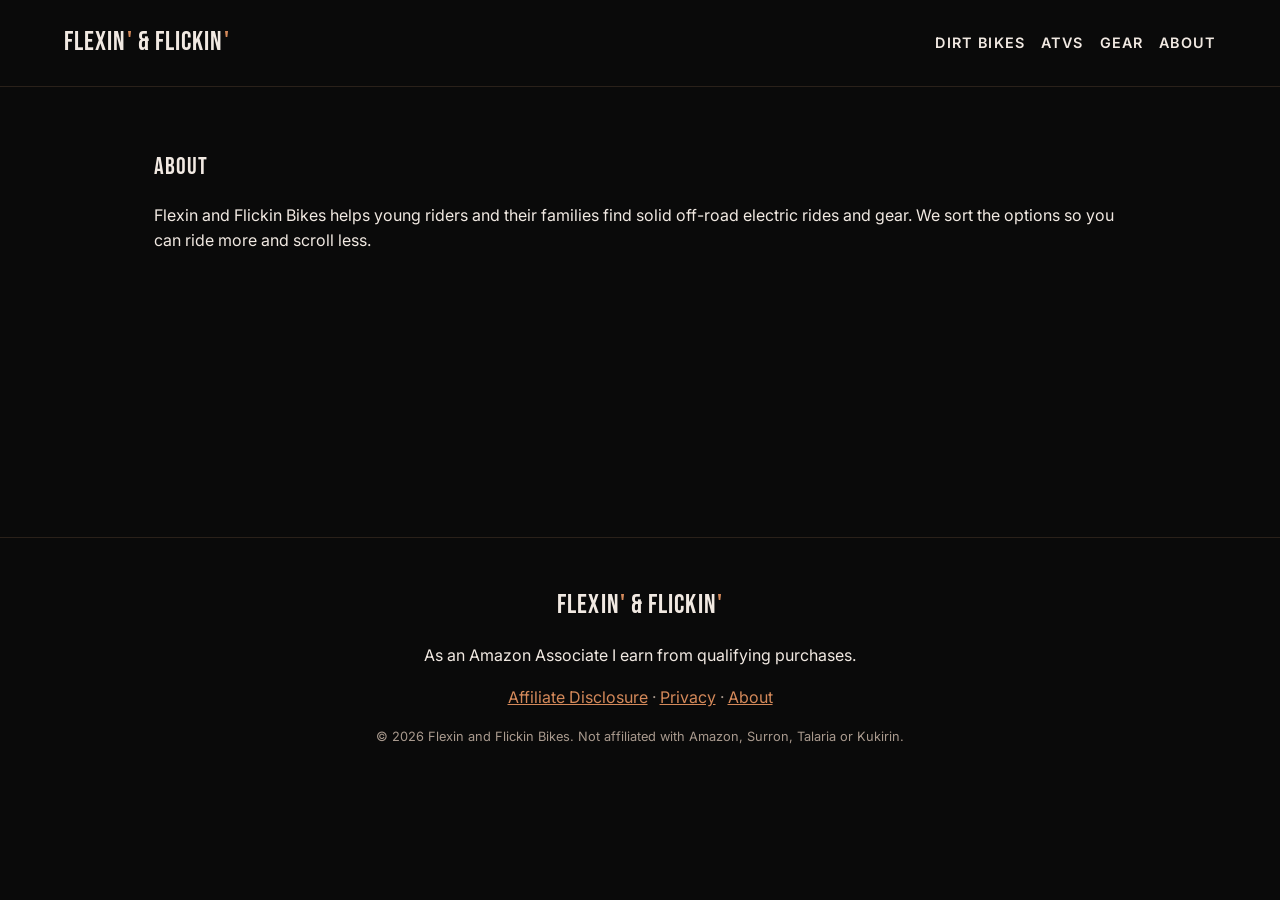
==== about/index.html @ 2184c199 "Initial site: homepage, stubs, hero" ====
<!doctype html><html lang="en"><head><meta charset="utf-8"><meta name="viewport" content="width=device-width,initial-scale=1"><title>About | Flexin and Flickin Bikes</title><meta name="description" content="About"><meta property="og:title" content="About | Flexin and Flickin Bikes"><meta property="og:description" content="About"><meta property="og:image" content="https://flexinandflickinbikes.com/img/og.jpg"><meta name="twitter:card" content="summary_large_image"><link rel="icon" href="/img/favicon.svg"><link rel="preconnect" href="https://fonts.googleapis.com"><link rel="preconnect" href="https://fonts.gstatic.com" crossorigin><link href="https://fonts.googleapis.com/css2?family=Bebas+Neue&family=Inter:wght@400;600;800&display=swap" rel="stylesheet"><link rel="stylesheet" href="/style.css"></head><body><header class="top"><a class="logo" href="/">FLEXIN<span>'</span> &amp; FLICKIN<span>'</span></a><nav><a href="/electric-dirt-bikes/">Dirt Bikes</a><a href="/electric-atvs/">ATVs</a><a href="/gear/">Gear</a><a href="/about/">About</a></nav></header><main><section class="wrap pagehead"><h1>About</h1><p>Flexin and Flickin Bikes helps young riders and their families find solid off-road electric rides and gear. We sort the options so you can ride more and scroll less.</p></section></main><footer><div class="logo">FLEXIN<span>'</span> &amp; FLICKIN<span>'</span></div><p class="disc">As an Amazon Associate I earn from qualifying purchases.</p><p><a href="/affiliate-disclosure/">Affiliate Disclosure</a> · <a href="/privacy/">Privacy</a> · <a href="/about/">About</a></p><p class="small">© 2026 Flexin and Flickin Bikes. Not affiliated with Amazon, Surron, Talaria or Kukirin.</p></footer></body></html>
---- style.css ----
:root{--bk:#0a0a0a;--bk2:#141210;--cu:#B87333;--cu2:#D4895A;--tx:#f1e9e2;--mu:#a99a8e}
*{box-sizing:border-box}body{margin:0;background:var(--bk);color:var(--tx);font:16px/1.6 Inter,system-ui,sans-serif}
a{color:var(--cu2)}h1,h2,h3,.logo{font-family:"Bebas Neue",Impact,sans-serif;letter-spacing:.04em;font-weight:400;margin:.2em 0}
.top{display:flex;flex-wrap:wrap;gap:.5rem 1.5rem;justify-content:space-between;align-items:center;padding:1rem 5vw;border-bottom:1px solid #2a211a;position:sticky;top:0;background:rgba(10,10,10,.92);z-index:5}
.logo{font-size:1.7rem;color:var(--tx);text-decoration:none}.logo span,h1 span{color:var(--cu2)}
nav a{color:var(--tx);text-decoration:none;margin-left:1rem;font-weight:600;font-size:.9rem;text-transform:uppercase;letter-spacing:.08em}nav a:hover{color:var(--cu2)}
.hero{position:relative;min-height:78vh;display:flex;align-items:flex-end;overflow:hidden}
.hero img{position:absolute;inset:0;width:100%;height:100%;object-fit:cover;object-position:65% center}
.hero:after{content:"";position:absolute;inset:0;background:linear-gradient(90deg,rgba(0,0,0,.85),rgba(0,0,0,.2) 60%),linear-gradient(0deg,var(--bk),transparent 40%)}
.hero-copy{position:relative;z-index:1;padding:0 5vw 10vh;max-width:640px}
.hero h1{font-size:clamp(3.2rem,11vw,7rem);line-height:.9}.kicker{color:var(--cu2);text-transform:uppercase;letter-spacing:.2em;font-size:.8rem;font-weight:800}.sub{font-size:1.15rem;color:#ddd}
.btn{display:inline-block;background:linear-gradient(135deg,var(--cu),var(--cu2));color:#0a0a0a;font-weight:800;text-decoration:none;padding:.75rem 1.2rem;border-radius:6px;text-transform:uppercase;letter-spacing:.06em;font-size:.85rem}.btn:hover{filter:brightness(1.1)}.btn.big{padding:1rem 1.6rem;font-size:1rem}
.wrap{max-width:1100px;margin:0 auto;padding:3.5rem 5vw}h2{font-size:2.4rem;color:var(--cu2)}
.tiles{display:grid;gap:1.2rem;grid-template-columns:repeat(auto-fit,minmax(260px,1fr))}
.tile{background:var(--bk2);border:1px solid #3a2a1d;border-top:3px solid var(--cu);border-radius:10px;padding:1.5rem}.tile h3{font-size:1.9rem}.tile p{color:var(--mu)}.more{display:block;margin-top:.8rem;font-size:.9rem}
.row{display:flex;flex-wrap:wrap;gap:.8rem}.disc-inline{color:var(--mu);font-size:.85rem;margin-top:1.5rem}
.split{display:grid;gap:2rem;grid-template-columns:repeat(auto-fit,minmax(280px,1fr))}.safety{border:1px solid var(--cu);border-radius:10px;padding:1.5rem}.safety ul{padding-left:1.2rem}
.pagehead{min-height:50vh}footer{border-top:1px solid #2a211a;padding:2.5rem 5vw;text-align:center;color:var(--mu)}.disc{color:var(--tx)}.small{font-size:.8rem}
@media(max-width:600px){nav a{margin:0 .8rem 0 0}.hero{min-height:88vh}}
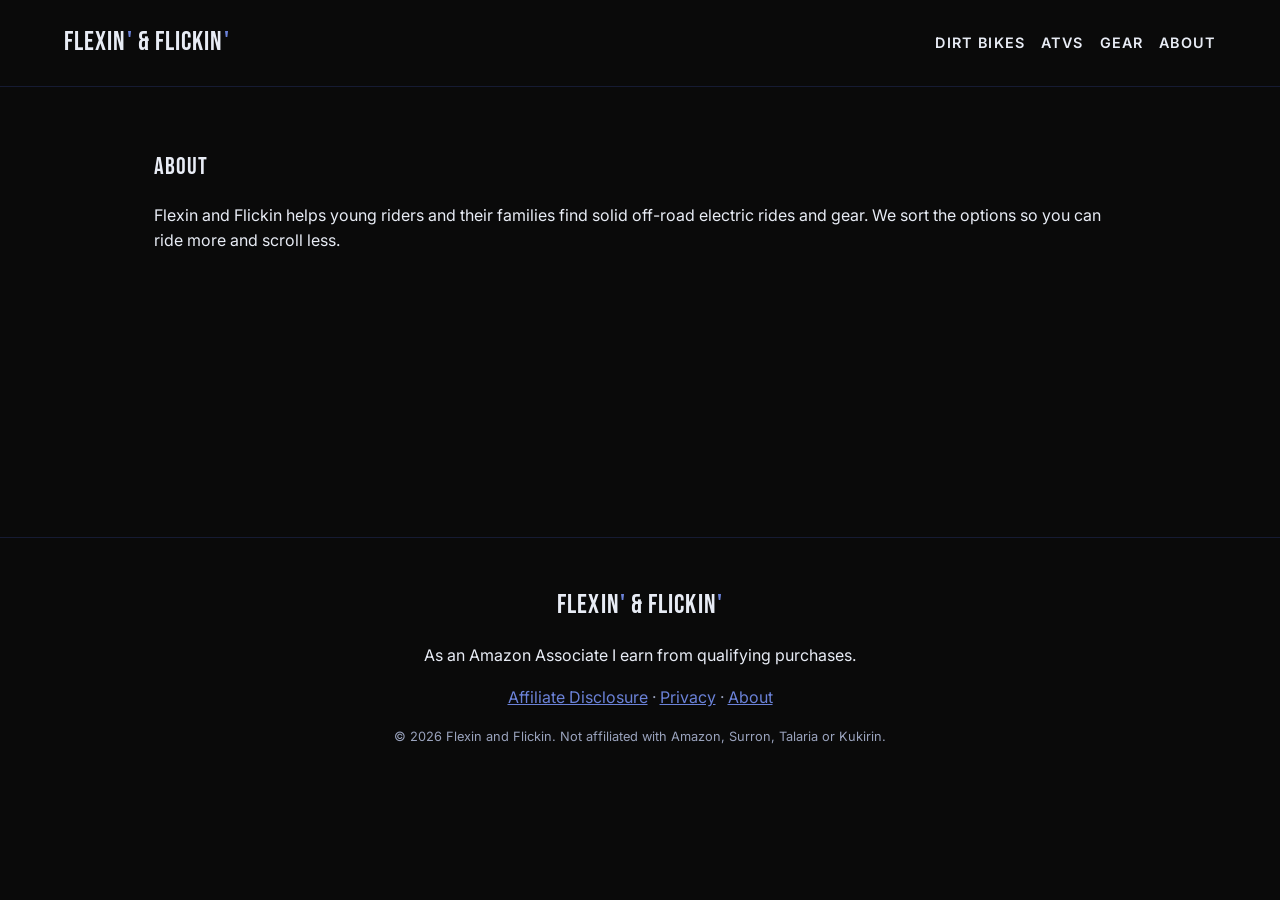
==== commit 5631e15b: "Name cleanup (drop 'Bikes') + palette: copper -> black & midnight blue" ====
--- a/about/index.html
+++ b/about/index.html
@@ -1 +1 @@
-<!doctype html><html lang="en"><head><meta charset="utf-8"><meta name="viewport" content="width=device-width,initial-scale=1"><title>About | Flexin and Flickin Bikes</title><meta name="description" content="About"><meta property="og:title" content="About | Flexin and Flickin Bikes"><meta property="og:description" content="About"><meta property="og:image" content="https://flexinandflickinbikes.com/img/og.jpg"><meta name="twitter:card" content="summary_large_image"><link rel="icon" href="/img/favicon.svg"><link rel="preconnect" href="https://fonts.googleapis.com"><link rel="preconnect" href="https://fonts.gstatic.com" crossorigin><link href="https://fonts.googleapis.com/css2?family=Bebas+Neue&family=Inter:wght@400;600;800&display=swap" rel="stylesheet"><link rel="stylesheet" href="/style.css"></head><body><header class="top"><a class="logo" href="/">FLEXIN<span>'</span> &amp; FLICKIN<span>'</span></a><nav><a href="/electric-dirt-bikes/">Dirt Bikes</a><a href="/electric-atvs/">ATVs</a><a href="/gear/">Gear</a><a href="/about/">About</a></nav></header><main><section class="wrap pagehead"><h1>About</h1><p>Flexin and Flickin Bikes helps young riders and their families find solid off-road electric rides and gear. We sort the options so you can ride more and scroll less.</p></section></main><footer><div class="logo">FLEXIN<span>'</span> &amp; FLICKIN<span>'</span></div><p class="disc">As an Amazon Associate I earn from qualifying purchases.</p><p><a href="/affiliate-disclosure/">Affiliate Disclosure</a> · <a href="/privacy/">Privacy</a> · <a href="/about/">About</a></p><p class="small">© 2026 Flexin and Flickin Bikes. Not affiliated with Amazon, Surron, Talaria or Kukirin.</p></footer></body></html>+<!doctype html><html lang="en"><head><meta charset="utf-8"><meta name="viewport" content="width=device-width,initial-scale=1"><title>About | Flexin and Flickin</title><meta name="description" content="About"><meta property="og:title" content="About | Flexin and Flickin"><meta property="og:description" content="About"><meta property="og:image" content="https://flexinandflickin.com/img/og.jpg"><meta name="twitter:card" content="summary_large_image"><link rel="icon" href="../img/favicon.svg"><link rel="preconnect" href="https://fonts.googleapis.com"><link rel="preconnect" href="https://fonts.gstatic.com" crossorigin><link href="https://fonts.googleapis.com/css2?family=Bebas+Neue&family=Inter:wght@400;600;800&display=swap" rel="stylesheet"><link rel="stylesheet" href="../style.css"></head><body><header class="top"><a class="logo" href="../">FLEXIN<span>'</span> &amp; FLICKIN<span>'</span></a><nav><a href="../electric-dirt-bikes/">Dirt Bikes</a><a href="../electric-atvs/">ATVs</a><a href="../gear/">Gear</a><a href="../about/">About</a></nav></header><main><section class="wrap pagehead"><h1>About</h1><p>Flexin and Flickin helps young riders and their families find solid off-road electric rides and gear. We sort the options so you can ride more and scroll less.</p></section></main><footer><div class="logo">FLEXIN<span>'</span> &amp; FLICKIN<span>'</span></div><p class="disc">As an Amazon Associate I earn from qualifying purchases.</p><p><a href="../affiliate-disclosure/">Affiliate Disclosure</a> · <a href="../privacy/">Privacy</a> · <a href="../about/">About</a></p><p class="small">© 2026 Flexin and Flickin. Not affiliated with Amazon, Surron, Talaria or Kukirin.</p></footer></body></html>
--- a/style.css
+++ b/style.css
@@ -1,19 +1,19 @@
-:root{--bk:#0a0a0a;--bk2:#141210;--cu:#B87333;--cu2:#D4895A;--tx:#f1e9e2;--mu:#a99a8e}
+:root{--bk:#0a0a0a;--bk2:#0F1220;--cu:#1B2A6B;--cu2:#6B82D8;--tx:#E8ECF5;--mu:#9AA3BD}
 *{box-sizing:border-box}body{margin:0;background:var(--bk);color:var(--tx);font:16px/1.6 Inter,system-ui,sans-serif}
 a{color:var(--cu2)}h1,h2,h3,.logo{font-family:"Bebas Neue",Impact,sans-serif;letter-spacing:.04em;font-weight:400;margin:.2em 0}
-.top{display:flex;flex-wrap:wrap;gap:.5rem 1.5rem;justify-content:space-between;align-items:center;padding:1rem 5vw;border-bottom:1px solid #2a211a;position:sticky;top:0;background:rgba(10,10,10,.92);z-index:5}
+.top{display:flex;flex-wrap:wrap;gap:.5rem 1.5rem;justify-content:space-between;align-items:center;padding:1rem 5vw;border-bottom:1px solid #161B33;position:sticky;top:0;background:rgba(10,10,10,.92);z-index:5}
 .logo{font-size:1.7rem;color:var(--tx);text-decoration:none}.logo span,h1 span{color:var(--cu2)}
 nav a{color:var(--tx);text-decoration:none;margin-left:1rem;font-weight:600;font-size:.9rem;text-transform:uppercase;letter-spacing:.08em}nav a:hover{color:var(--cu2)}
-.hero{position:relative;min-height:78vh;display:flex;align-items:flex-end;overflow:hidden}
+.hero{position:relative;min-height:min(78vh,760px);display:flex;align-items:flex-end;overflow:hidden}
 .hero img{position:absolute;inset:0;width:100%;height:100%;object-fit:cover;object-position:65% center}
 .hero:after{content:"";position:absolute;inset:0;background:linear-gradient(90deg,rgba(0,0,0,.85),rgba(0,0,0,.2) 60%),linear-gradient(0deg,var(--bk),transparent 40%)}
 .hero-copy{position:relative;z-index:1;padding:0 5vw 10vh;max-width:640px}
 .hero h1{font-size:clamp(3.2rem,11vw,7rem);line-height:.9}.kicker{color:var(--cu2);text-transform:uppercase;letter-spacing:.2em;font-size:.8rem;font-weight:800}.sub{font-size:1.15rem;color:#ddd}
-.btn{display:inline-block;background:linear-gradient(135deg,var(--cu),var(--cu2));color:#0a0a0a;font-weight:800;text-decoration:none;padding:.75rem 1.2rem;border-radius:6px;text-transform:uppercase;letter-spacing:.06em;font-size:.85rem}.btn:hover{filter:brightness(1.1)}.btn.big{padding:1rem 1.6rem;font-size:1rem}
+.btn{display:inline-block;background:linear-gradient(135deg,var(--cu),#3A4FA0);color:#FFFFFF;font-weight:800;text-decoration:none;padding:.75rem 1.2rem;border-radius:6px;text-transform:uppercase;letter-spacing:.06em;font-size:.85rem}.btn:hover{filter:brightness(1.1)}.btn.big{padding:1rem 1.6rem;font-size:1rem}
 .wrap{max-width:1100px;margin:0 auto;padding:3.5rem 5vw}h2{font-size:2.4rem;color:var(--cu2)}
 .tiles{display:grid;gap:1.2rem;grid-template-columns:repeat(auto-fit,minmax(260px,1fr))}
-.tile{background:var(--bk2);border:1px solid #3a2a1d;border-top:3px solid var(--cu);border-radius:10px;padding:1.5rem}.tile h3{font-size:1.9rem}.tile p{color:var(--mu)}.more{display:block;margin-top:.8rem;font-size:.9rem}
+.tile{background:var(--bk2);border:1px solid #1E2547;border-top:3px solid var(--cu);border-radius:10px;padding:1.5rem}.tile h3{font-size:1.9rem}.tile p{color:var(--mu)}.more{display:block;margin-top:.8rem;font-size:.9rem}
 .row{display:flex;flex-wrap:wrap;gap:.8rem}.disc-inline{color:var(--mu);font-size:.85rem;margin-top:1.5rem}
 .split{display:grid;gap:2rem;grid-template-columns:repeat(auto-fit,minmax(280px,1fr))}.safety{border:1px solid var(--cu);border-radius:10px;padding:1.5rem}.safety ul{padding-left:1.2rem}
-.pagehead{min-height:50vh}footer{border-top:1px solid #2a211a;padding:2.5rem 5vw;text-align:center;color:var(--mu)}.disc{color:var(--tx)}.small{font-size:.8rem}
+.pagehead{min-height:50vh}footer{border-top:1px solid #161B33;padding:2.5rem 5vw;text-align:center;color:var(--mu)}.disc{color:var(--tx)}.small{font-size:.8rem}
 @media(max-width:600px){nav a{margin:0 .8rem 0 0}.hero{min-height:88vh}}
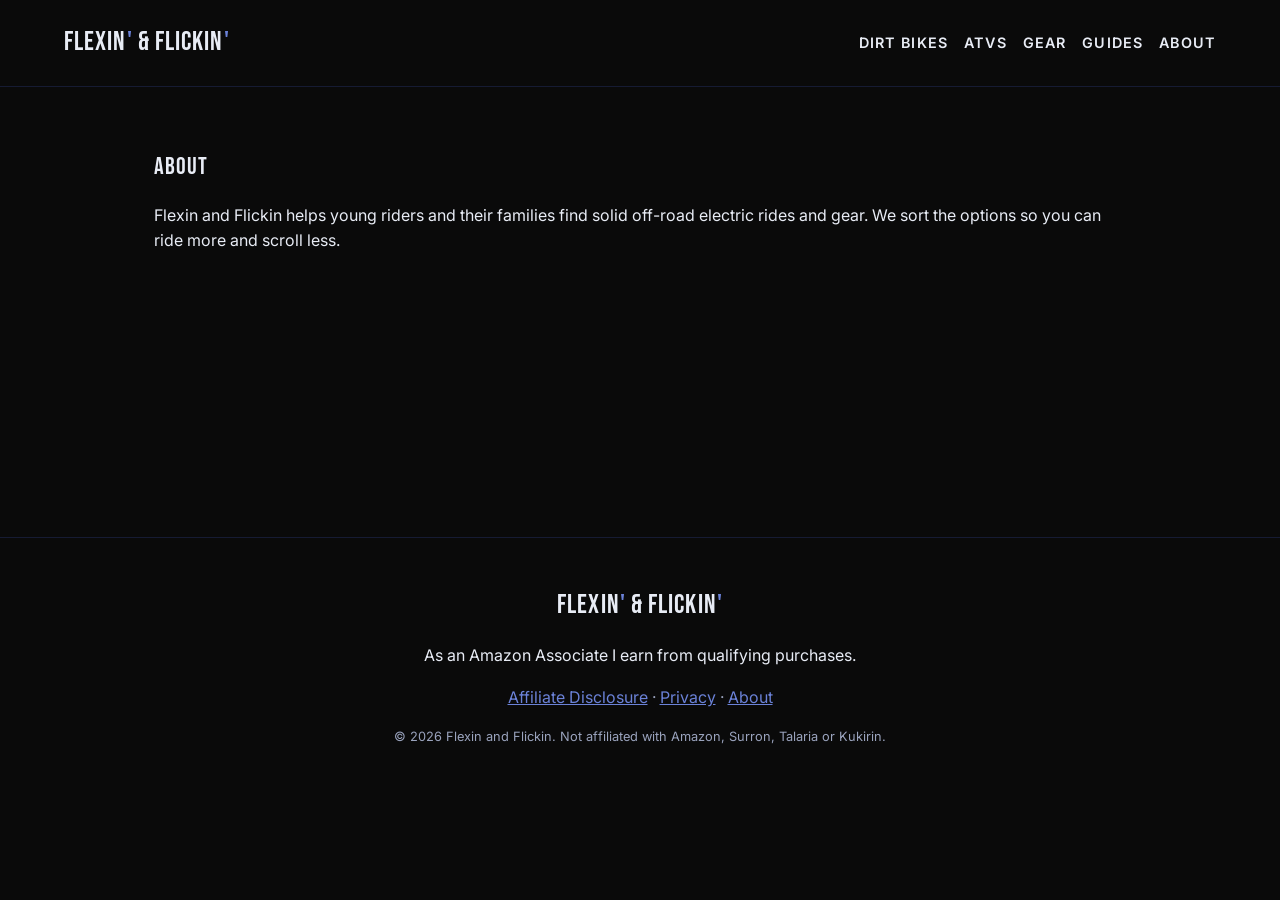
==== commit 81bb10a9: "Publish Guides index + 3 guides; add Guides nav" ====
--- a/about/index.html
+++ b/about/index.html
@@ -1 +1 @@
-<!doctype html><html lang="en"><head><meta charset="utf-8"><meta name="viewport" content="width=device-width,initial-scale=1"><title>About | Flexin and Flickin</title><meta name="description" content="About"><meta property="og:title" content="About | Flexin and Flickin"><meta property="og:description" content="About"><meta property="og:image" content="https://flexinandflickin.com/img/og.jpg"><meta name="twitter:card" content="summary_large_image"><link rel="icon" href="../img/favicon.svg"><link rel="preconnect" href="https://fonts.googleapis.com"><link rel="preconnect" href="https://fonts.gstatic.com" crossorigin><link href="https://fonts.googleapis.com/css2?family=Bebas+Neue&family=Inter:wght@400;600;800&display=swap" rel="stylesheet"><link rel="stylesheet" href="../style.css"></head><body><header class="top"><a class="logo" href="../">FLEXIN<span>'</span> &amp; FLICKIN<span>'</span></a><nav><a href="../electric-dirt-bikes/">Dirt Bikes</a><a href="../electric-atvs/">ATVs</a><a href="../gear/">Gear</a><a href="../about/">About</a></nav></header><main><section class="wrap pagehead"><h1>About</h1><p>Flexin and Flickin helps young riders and their families find solid off-road electric rides and gear. We sort the options so you can ride more and scroll less.</p></section></main><footer><div class="logo">FLEXIN<span>'</span> &amp; FLICKIN<span>'</span></div><p class="disc">As an Amazon Associate I earn from qualifying purchases.</p><p><a href="../affiliate-disclosure/">Affiliate Disclosure</a> · <a href="../privacy/">Privacy</a> · <a href="../about/">About</a></p><p class="small">© 2026 Flexin and Flickin. Not affiliated with Amazon, Surron, Talaria or Kukirin.</p></footer></body></html>+<!doctype html><html lang="en"><head><meta charset="utf-8"><meta name="viewport" content="width=device-width,initial-scale=1"><title>About | Flexin and Flickin: Electric Dirt Bikes, e-ATVs and Riding Gear</title><meta name="description" content="About"><meta property="og:title" content="About | Flexin and Flickin: Electric Dirt Bikes, e-ATVs and Riding Gear"><meta property="og:description" content="About"><meta property="og:image" content="https://flexinandflickin.com/img/og.jpg"><meta name="twitter:card" content="summary_large_image"><link rel="icon" href="../img/favicon.svg"><link rel="preconnect" href="https://fonts.googleapis.com"><link rel="preconnect" href="https://fonts.gstatic.com" crossorigin><link href="https://fonts.googleapis.com/css2?family=Bebas+Neue&family=Inter:wght@400;600;800&display=swap" rel="stylesheet"><link rel="stylesheet" href="../style.css"></head><body><header class="top"><a class="logo" href="../">FLEXIN<span>'</span> &amp; FLICKIN<span>'</span></a><nav><a href="../electric-dirt-bikes/">Dirt Bikes</a><a href="../electric-atvs/">ATVs</a><a href="../gear/">Gear</a><a href="../guides/">Guides</a><a href="../about/">About</a></nav></header><main><section class="wrap pagehead"><h1>About</h1><p>Flexin and Flickin helps young riders and their families find solid off-road electric rides and gear. We sort the options so you can ride more and scroll less.</p></section></main><footer><div class="logo">FLEXIN<span>'</span> &amp; FLICKIN<span>'</span></div><p class="disc">As an Amazon Associate I earn from qualifying purchases.</p><p><a href="../affiliate-disclosure/">Affiliate Disclosure</a> · <a href="../privacy/">Privacy</a> · <a href="../about/">About</a></p><p class="small">© 2026 Flexin and Flickin. Not affiliated with Amazon, Surron, Talaria or Kukirin.</p></footer></body></html>
--- a/style.css
+++ b/style.css
@@ -17,3 +17,6 @@
 .split{display:grid;gap:2rem;grid-template-columns:repeat(auto-fit,minmax(280px,1fr))}.safety{border:1px solid var(--cu);border-radius:10px;padding:1.5rem}.safety ul{padding-left:1.2rem}
 .pagehead{min-height:50vh}footer{border-top:1px solid #161B33;padding:2.5rem 5vw;text-align:center;color:var(--mu)}.disc{color:var(--tx)}.small{font-size:.8rem}
 @media(max-width:600px){nav a{margin:0 .8rem 0 0}.hero{min-height:88vh}}
+
+.tagline{color:var(--cu2);font-weight:700;font-size:1rem;letter-spacing:.02em;margin:.4rem 0 .2rem;border-left:3px solid var(--cu);padding-left:.6rem}
+.picks{display:grid;gap:1rem;grid-template-columns:repeat(auto-fit,minmax(240px,1fr));margin:1rem 0}.pick{background:var(--bk2);border:1px solid #1E2547;border-radius:10px;padding:1.1rem;display:flex;flex-direction:column;justify-content:space-between;gap:1rem}.pick h3{font-family:Inter,sans-serif;font-size:.95rem;font-weight:600;letter-spacing:0;line-height:1.4}.fh{color:var(--tx);font-size:1.6rem;margin-top:1.5rem}.pagehead h2{margin-top:2rem}.pagehead .safety{margin-top:2.5rem}.tag{font-family:"Bebas Neue",sans-serif;color:var(--cu2);letter-spacing:.1em;font-size:1.2rem}
